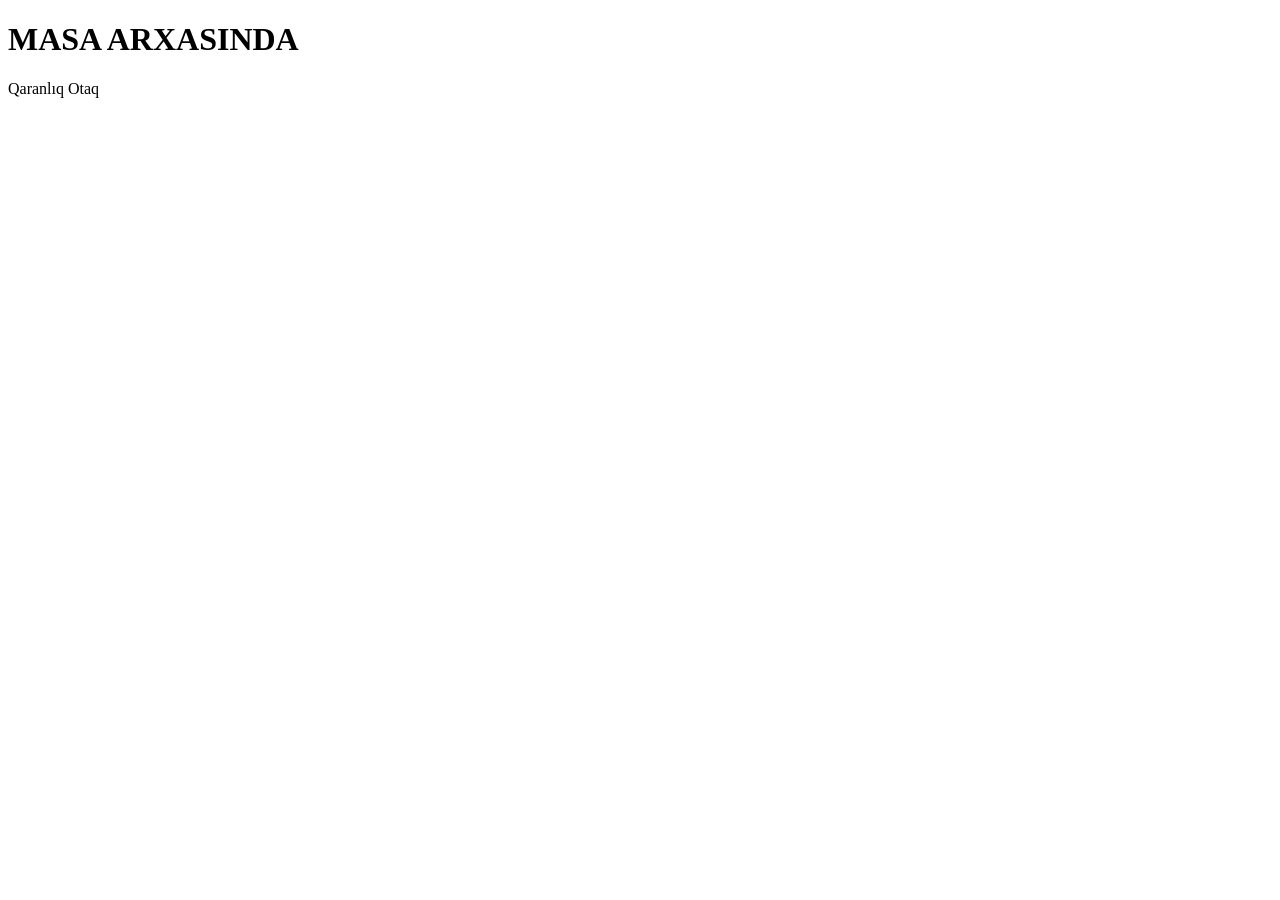
==== www/index.html @ f57d98d2 "Create www/index.html" ====
<!DOCTYPE html>
<html lang="az">
<head>
    <meta charset="UTF-8">
    <meta name="viewport" content="width=device-width, initial-scale=1.0">
    <meta name="theme-color" content="#080808">
    <title>MASA ARXASINDA</title>
</head>
<body>
    <h1>MASA ARXASINDA</h1>
    <p>Qaranlıq Otaq</p>
</body>
</html>
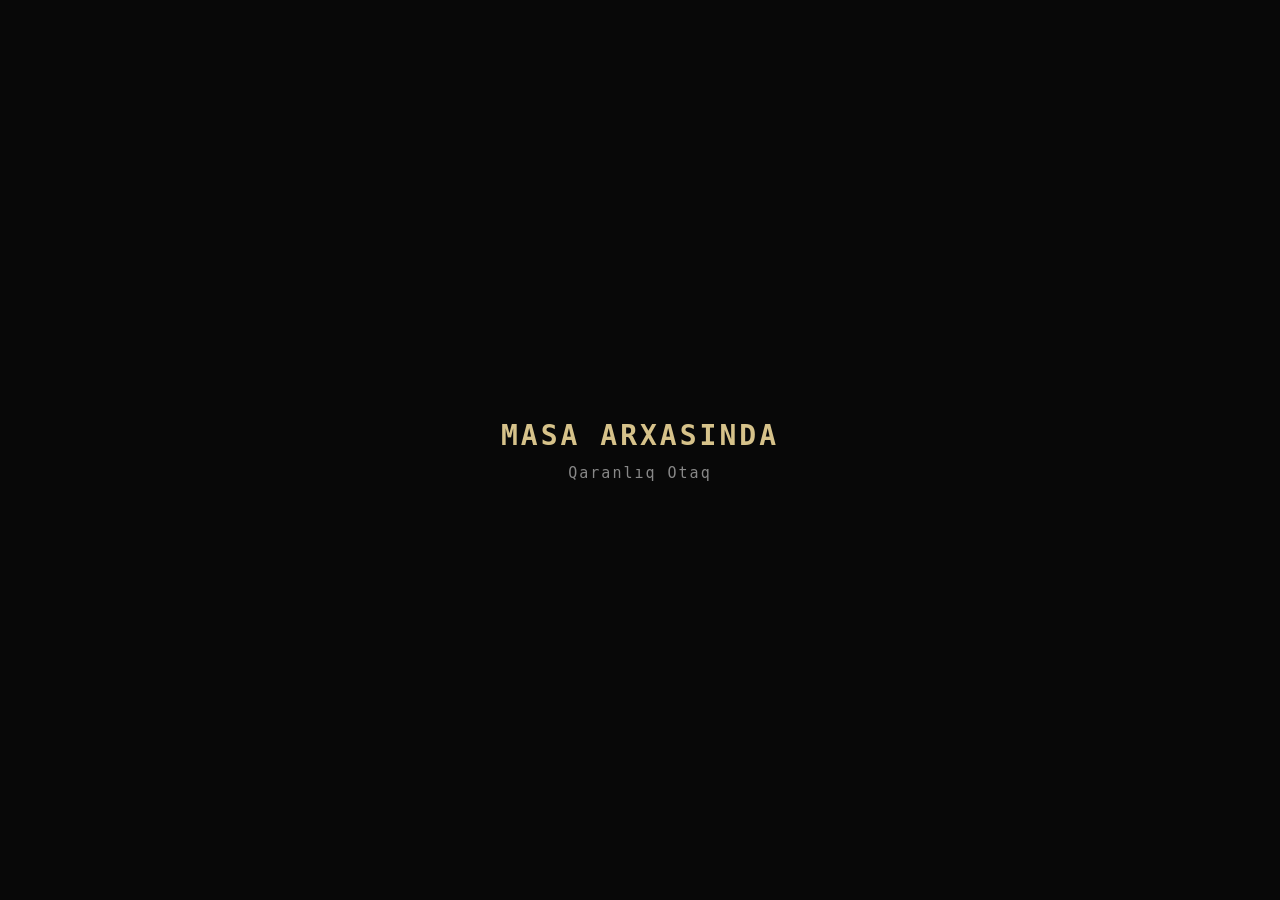
==== commit 55c0b231: "Update index.html" ====
--- a/www/index.html
+++ b/www/index.html
@@ -4,10 +4,18 @@
     <meta charset="UTF-8">
     <meta name="viewport" content="width=device-width, initial-scale=1.0">
     <meta name="theme-color" content="#080808">
+
     <title>MASA ARXASINDA</title>
+
+    <link rel="stylesheet" href="style.css">
 </head>
+
 <body>
-    <h1>MASA ARXASINDA</h1>
-    <p>Qaranlıq Otaq</p>
+
+    <main>
+        <h1>MASA ARXASINDA</h1>
+        <p>Qaranlıq Otaq</p>
+    </main>
+
 </body>
 </html>
--- a/www/style.css
+++ b/www/style.css
@@ -0,0 +1,28 @@
+* {
+    box-sizing: border-box;
+    margin: 0;
+    padding: 0;
+}
+
+body {
+    background: #080808;
+    color: #d6c28a;
+    font-family: monospace;
+    min-height: 100vh;
+    display: flex;
+    align-items: center;
+    justify-content: center;
+    text-align: center;
+}
+
+h1 {
+    font-size: 28px;
+    letter-spacing: 3px;
+    margin-bottom: 12px;
+}
+
+p {
+    color: #888;
+    font-size: 15px;
+    letter-spacing: 2px;
+}
